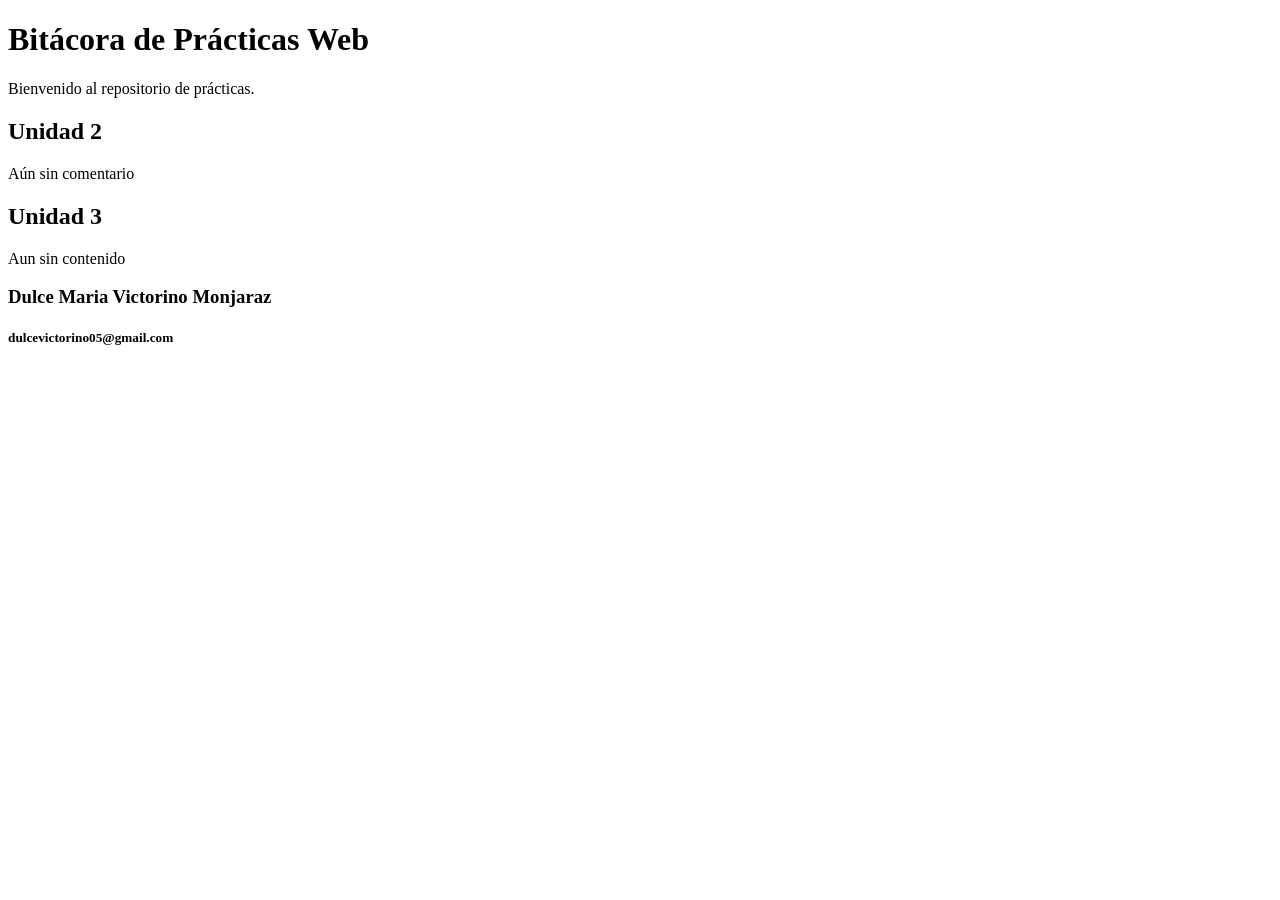
==== index.html @ de2fac6c "Subir index" ====
<!DOCTYPE html>
<html lang="es">
<head>
    <meta charset="UTF-8">
    <title>Prácticas de desarrollo Web</title>
</head>
<body>
    <header><h1>Bitácora de Prácticas Web</h1></header>
    <p>Bienvenido al repositorio de prácticas.</p>
</header>

<section>
    <h1>Unidad 2</h1>
    <article><p>Aún sin comentario</p></article>
</section>

<section>
    <h1>Unidad 3</h1>
    <article><p>Aun sin contenido</p></article>
</section>

<footer>
    <h3>Dulce Maria Victorino Monjaraz</h3>
    <h5>dulcevictorino05@gmail.com</h5>
</footer>
</body>
</html>
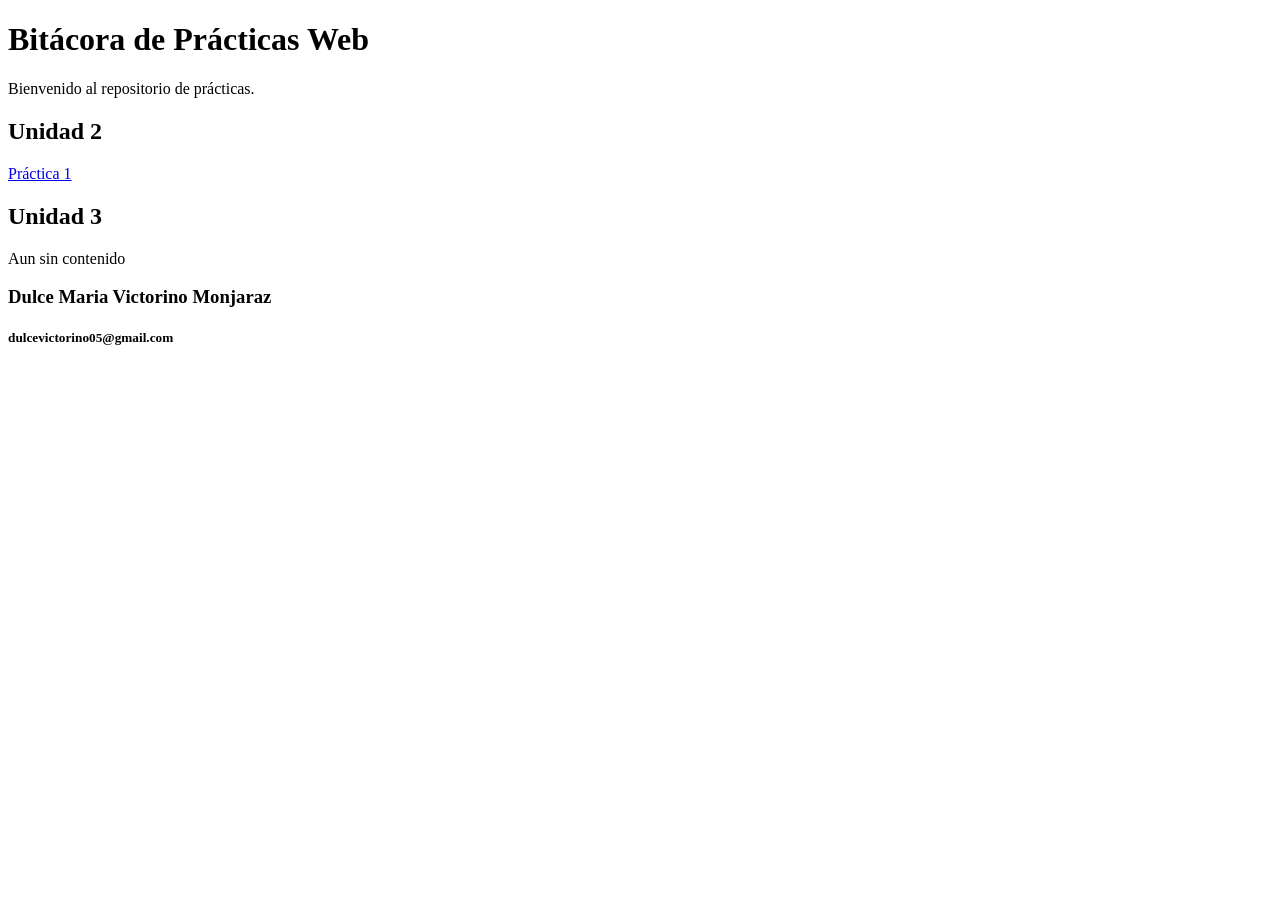
==== commit f2d3980d: "Update index.html" ====
--- a/index.html
+++ b/index.html
@@ -10,8 +10,10 @@
 </header>
 
 <section>
-    <h1>Unidad 2</h1>
-    <article><p>Aún sin comentario</p></article>
+<h1>Unidad 2</h1>
+<article>
+<p><a href="Act%201/index.html">Práctica 1</a></p>
+</article>
 </section>
 
 <section>
@@ -24,4 +26,4 @@
     <h5>dulcevictorino05@gmail.com</h5>
 </footer>
 </body>
-</html>+</html>
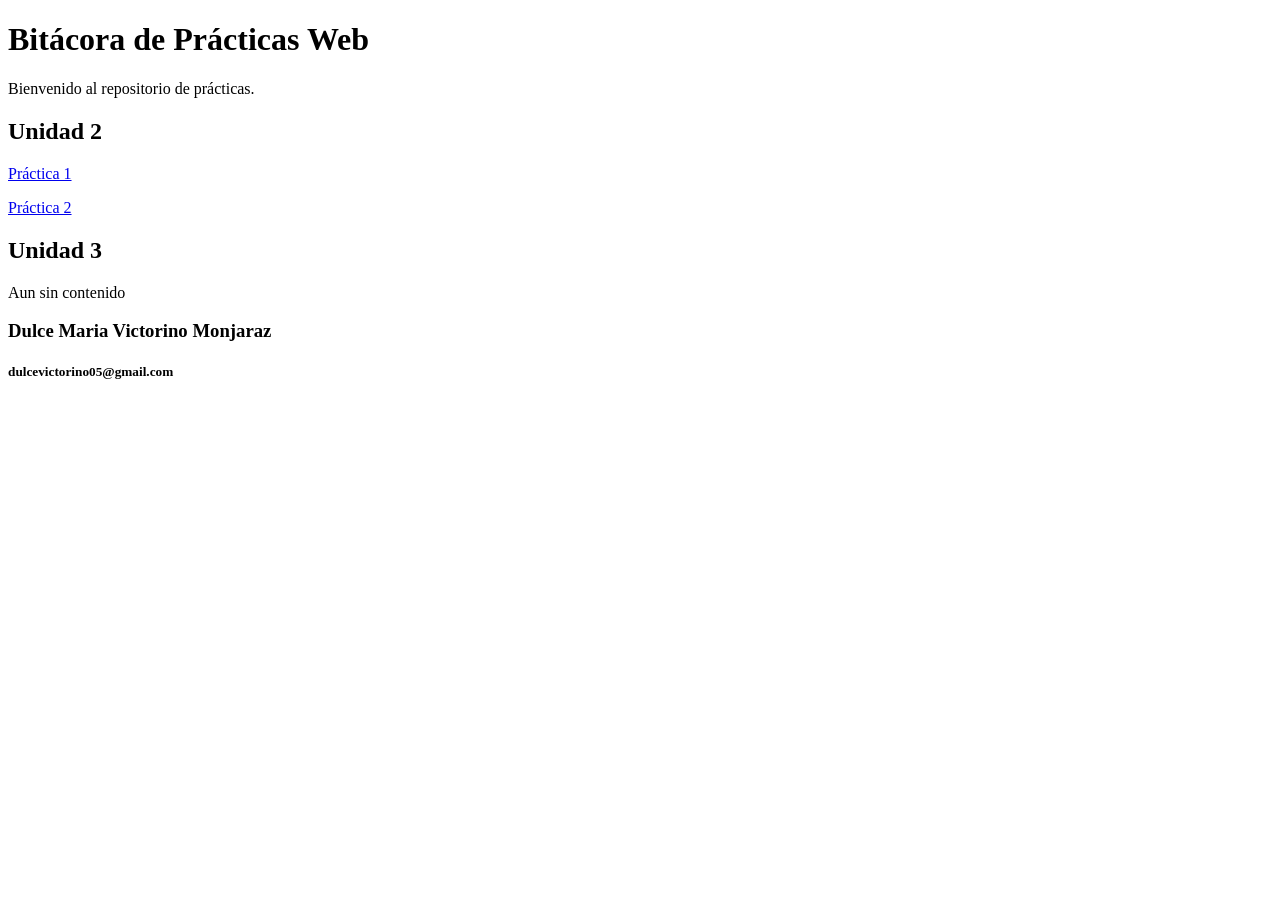
==== commit 96ee8ba6: "Update index.html" ====
--- a/index.html
+++ b/index.html
@@ -14,6 +14,9 @@
 <article>
 <p><a href="Act%201/index.html">Práctica 1</a></p>
 </article>
+    <article>
+    <p><a href="Practica%202/home.html">Práctica 2</a></p>
+</article>
 </section>
 
 <section>
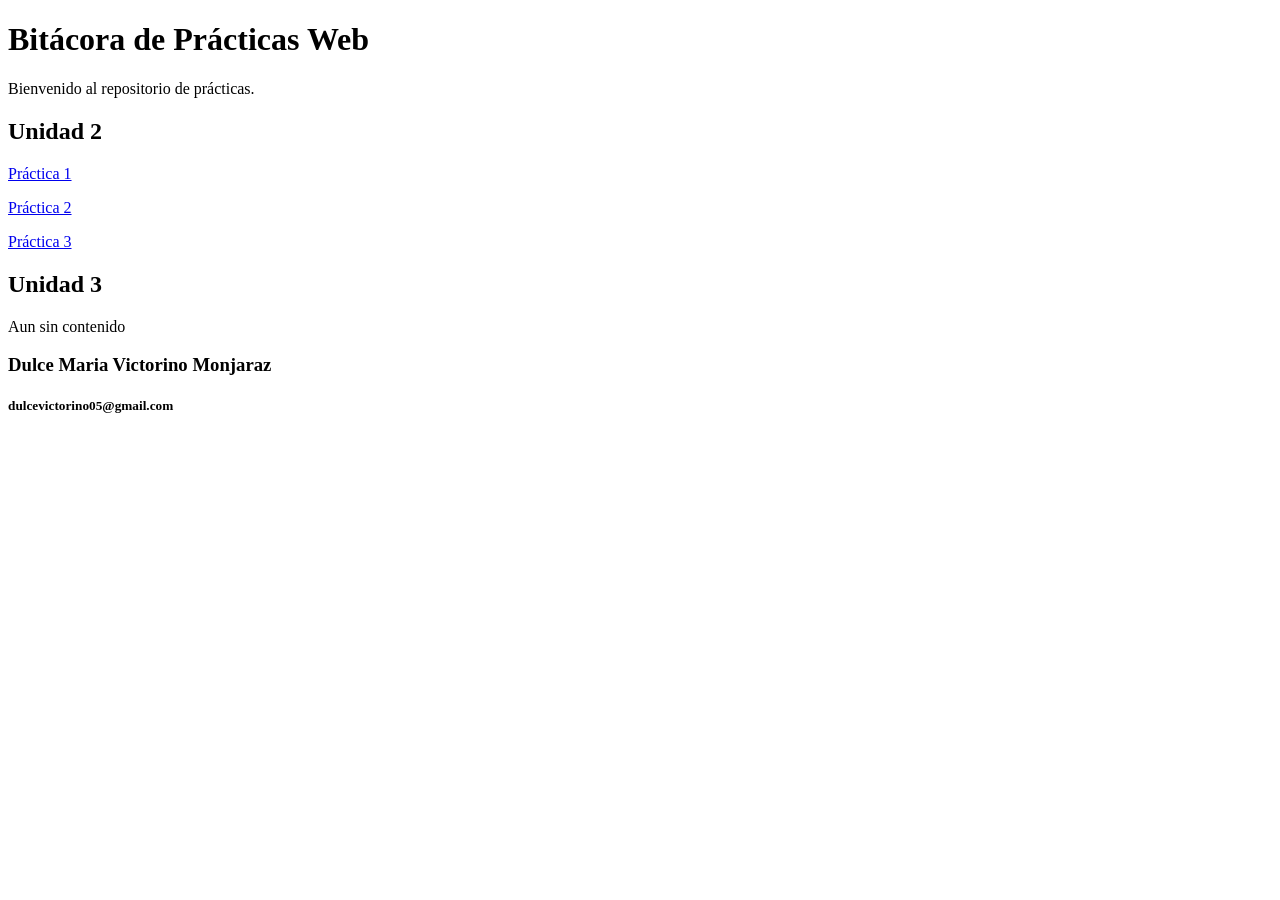
==== commit c37fac77: "Update index.html" ====
--- a/index.html
+++ b/index.html
@@ -17,6 +17,9 @@
     <article>
     <p><a href="Practica%202/home.html">Práctica 2</a></p>
 </article>
+     <article>
+    <p><a href="Curriculum%203/index.html">Práctica 3</a></p>
+</article>
 </section>
 
 <section>
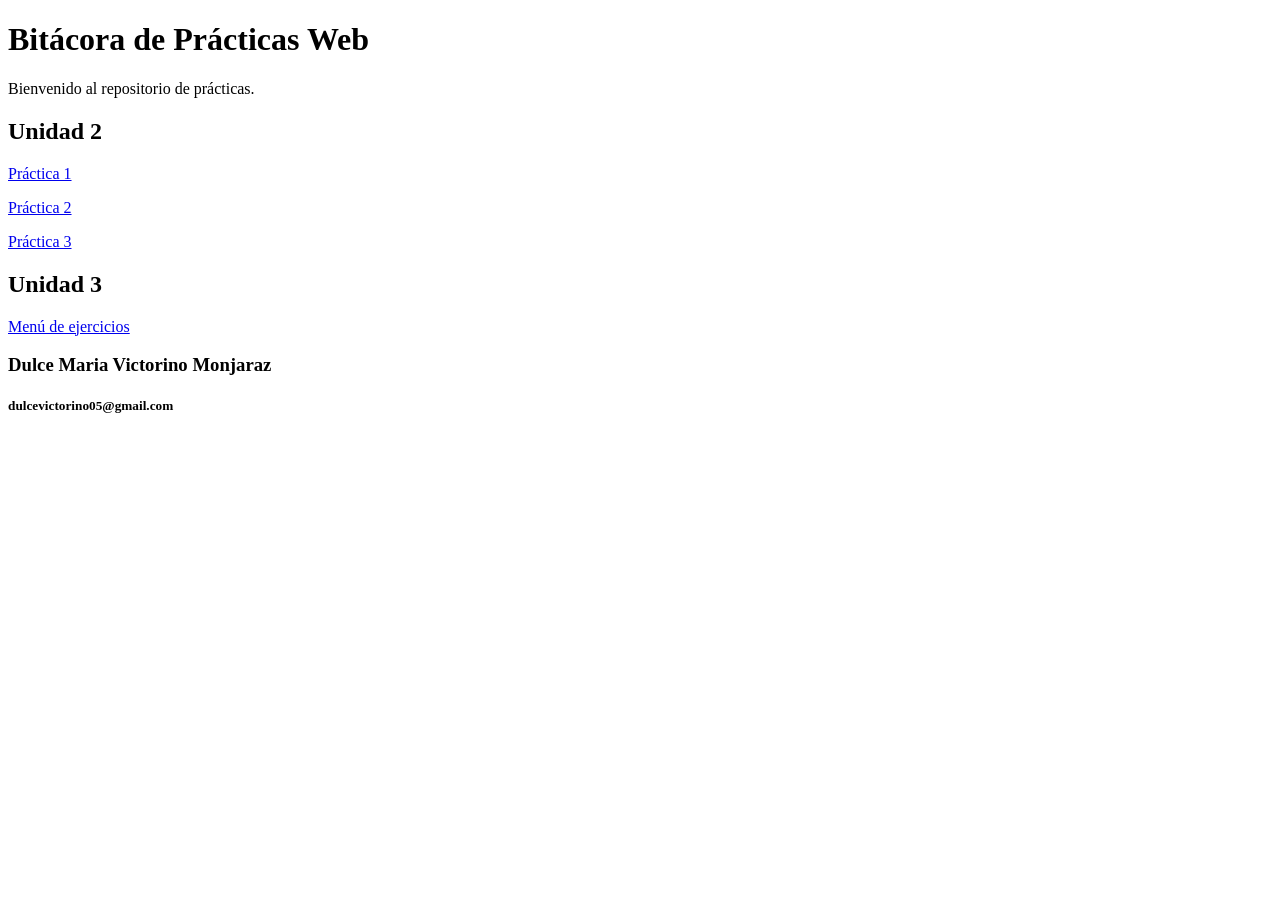
==== commit fff7f17d: "Update index.html" ====
--- a/index.html
+++ b/index.html
@@ -18,13 +18,13 @@
     <p><a href="Practica%202/home.html">Práctica 2</a></p>
 </article>
      <article>
-    <p><a href="Curriculum%203/index.html">Práctica 3</a></p>
+    <p><a href="Curriculum/index.html">Práctica 3</a></p>
 </article>
 </section>
 
 <section>
     <h1>Unidad 3</h1>
-    <article><p>Aun sin contenido</p></article>
+    <article><p><a href="Ejercicios/menu.html">Menú de ejercicios</a></p></article>
 </section>
 
 <footer>
